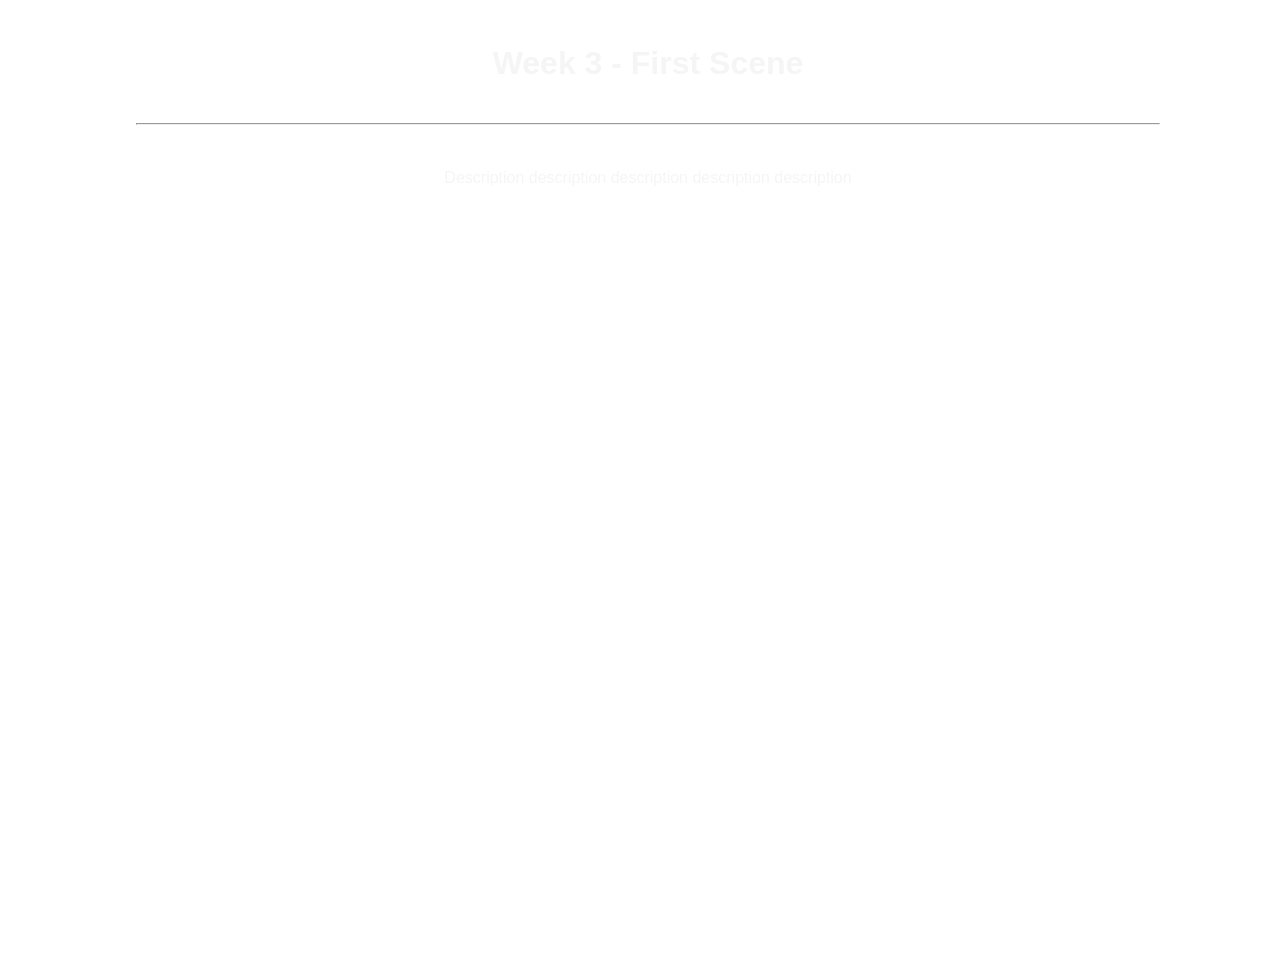
==== week3.html @ 3af574e0 "finished week 2 prototype site changes" ====
<!DOCTYPE html>

<header>
    <title>IASC 2P02 - Liv Rowbottom - Week 3</title>

    <!-- CSS -->
    <link rel = "stylesheet" href = "style.css">
</header>

<body>
    <h1>Week 3 - First Scene</h1>

    <hr>

    <div class = "schoolWork">
        <p>
        Description description description description description
        </p>
    </div>
</body>
---- style.css ----
body {
    background-color: rgb(57, 8, 97)22, 233); 
    background-image: url("https://staticctf.ubisoft.com/J3yJr34U2pZ2Ieem48Dwy9uqj5PNUQTn/6uQ9zrc8aff0Tz4qnvwHJG/2a59e37ea2de7d60722d947b1bbe1ee3/project-u-background.gif");
    /* ~Thx for the image Ubisoft UK ;) -- stolen from google images*/
    background-position: center center;
    background-repeat: no-repeat;
    background-size: cover;
    /* The width and height solution to my bg image problem (didn't cover full viewport)
    was solved with the two lines below via article by log rocket
    https://blog.logrocket.com/css-full-page-background/*/
    width: 100vw;
    height: 100vh;
    /**/
    font-family:'Lucida Sans', 'Lucida Sans Regular', 'Lucida Grande', 'Lucida Sans Unicode', Geneva, Verdana, sans-serif
}

h1 {
    text-align: center;
    color: whitesmoke;
    margin-top: 5vh;
    padding-bottom: 20px;
}

hr {
    margin-right: 10%; 
    margin-left: 10%;
}

/* learned about a tag states via w3Schools tutorial docs
https://www.w3docs.com/snippets/css/how-to-change-link-colors-in-html.html*/


a {
    color: rgb(192, 202, 247);
}

a:hover {
    color: rgb(147, 164, 238);
}

a:visited:hover{
    color: rgb(93, 104, 151);
}

a:visited {
    color: rgb(138, 145, 177);
}
/**/

.schoolWork {
    color: whitesmoke;
    padding-top: 20px;
    margin: 0 auto;
    width: fit-content;
    text-align: left;
}
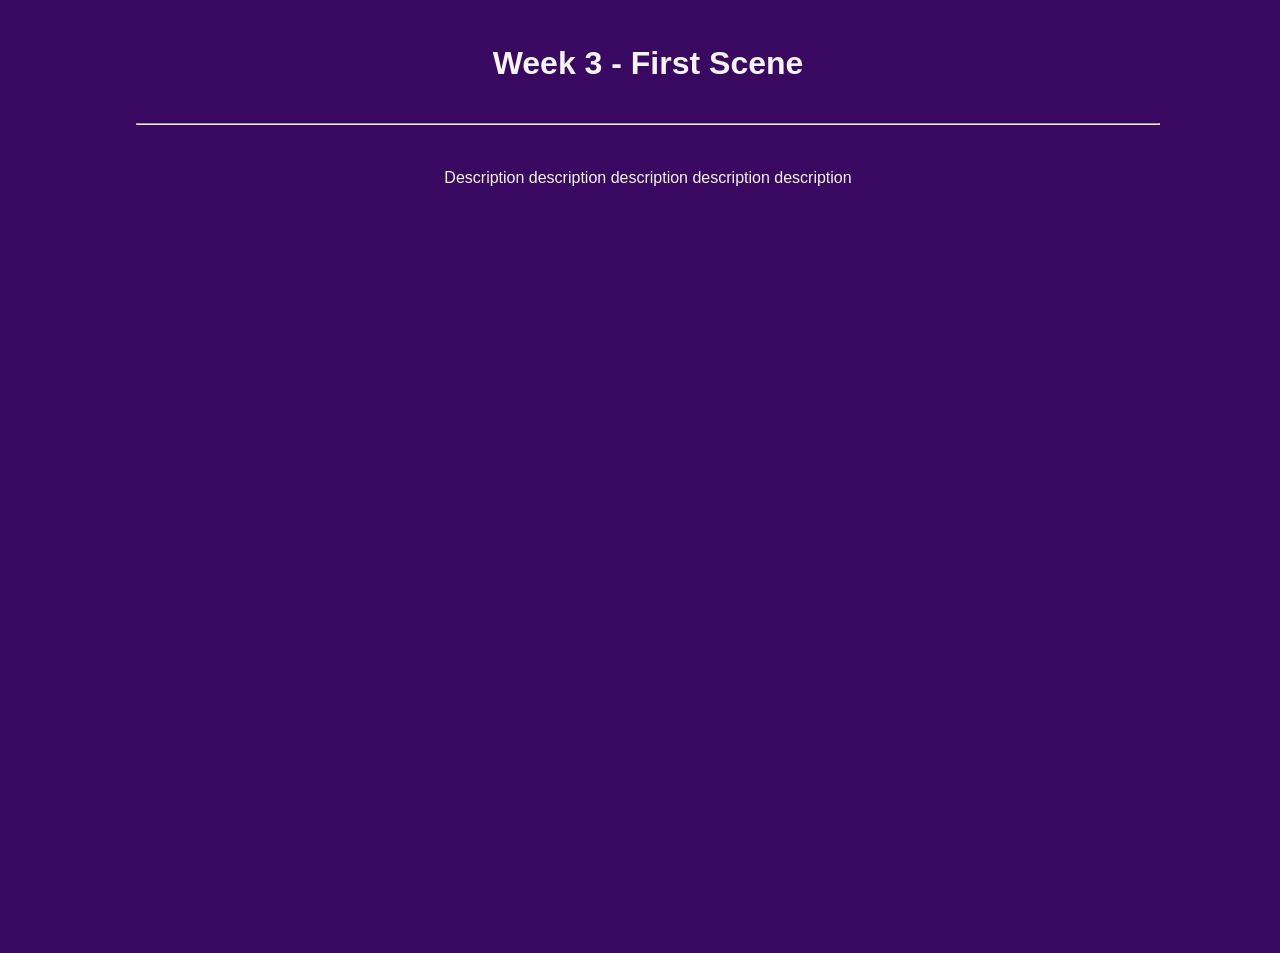
==== commit 0a18276e: "added basic scene" ====
--- a/week3.html
+++ b/week3.html
@@ -5,6 +5,20 @@
 
     <!-- CSS -->
     <link rel = "stylesheet" href = "style.css">
+    
+    <!-- three.js importmap-->
+    <script type = "importmap">
+        {
+            "imports": {
+                "three": "https://ga.jspm.io/npm:three@0.158.0/build/three.module.js"
+            
+            }
+        }
+    </script>
+    <!-- JSPM website: https://jspm.org/getting-started-->
+
+    <!-- three.js Scene-->
+    <script src = "script.js" type = "module"></script>
 </header>
 
 <body>
@@ -12,6 +26,8 @@
 
     <hr>
 
+    <canvas class = "webgl"></canvas>
+
     <div class = "schoolWork">
         <p>
         Description description description description description
--- a/style.css
+++ b/style.css
@@ -1,5 +1,5 @@
 body {
-    background-color: rgb(57, 8, 97)22, 233); 
+    background-color: rgb(57, 8, 97); 
     background-image: url("https://staticctf.ubisoft.com/J3yJr34U2pZ2Ieem48Dwy9uqj5PNUQTn/6uQ9zrc8aff0Tz4qnvwHJG/2a59e37ea2de7d60722d947b1bbe1ee3/project-u-background.gif");
     /* ~Thx for the image Ubisoft UK ;) -- stolen from google images*/
     background-position: center center;
@@ -53,4 +53,12 @@
     margin: 0 auto;
     width: fit-content;
     text-align: left;
+}
+
+.webgl {
+    position: fixed;
+    top: 0;
+    left: 0;
+    outline: none;
+    z-index: -1;
 }
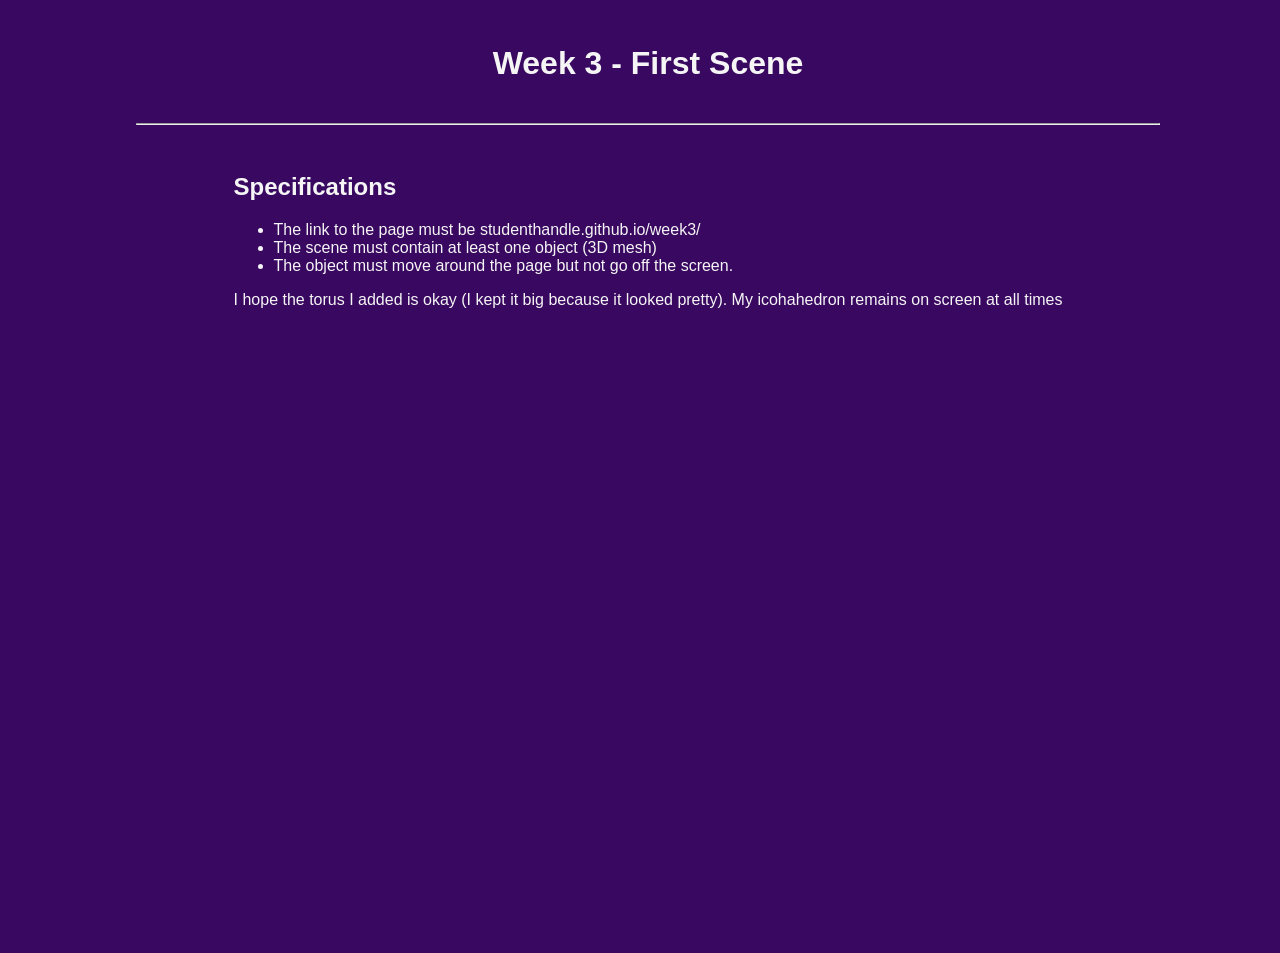
==== commit c1cc5655: "finished week 3" ====
--- a/week3.html
+++ b/week3.html
@@ -26,11 +26,15 @@
 
     <hr>
 
-    <canvas class = "webgl"></canvas>
+    <canvas class="webgl"></canvas>
 
     <div class = "schoolWork">
-        <p>
-        Description description description description description
-        </p>
+        <h2>Specifications</h2>
+        <ul>
+            <li>The link to the page must be studenthandle.github.io/week3/</li>
+            <li>The scene must contain at least one object (3D mesh)</li>
+            <li>The object must move around the page but not go off the screen. </li>
+        </ul>
+        <p>I hope the torus I added is okay (I kept it big because it looked pretty). My icohahedron remains on screen at all times</p>
     </div>
 </body>
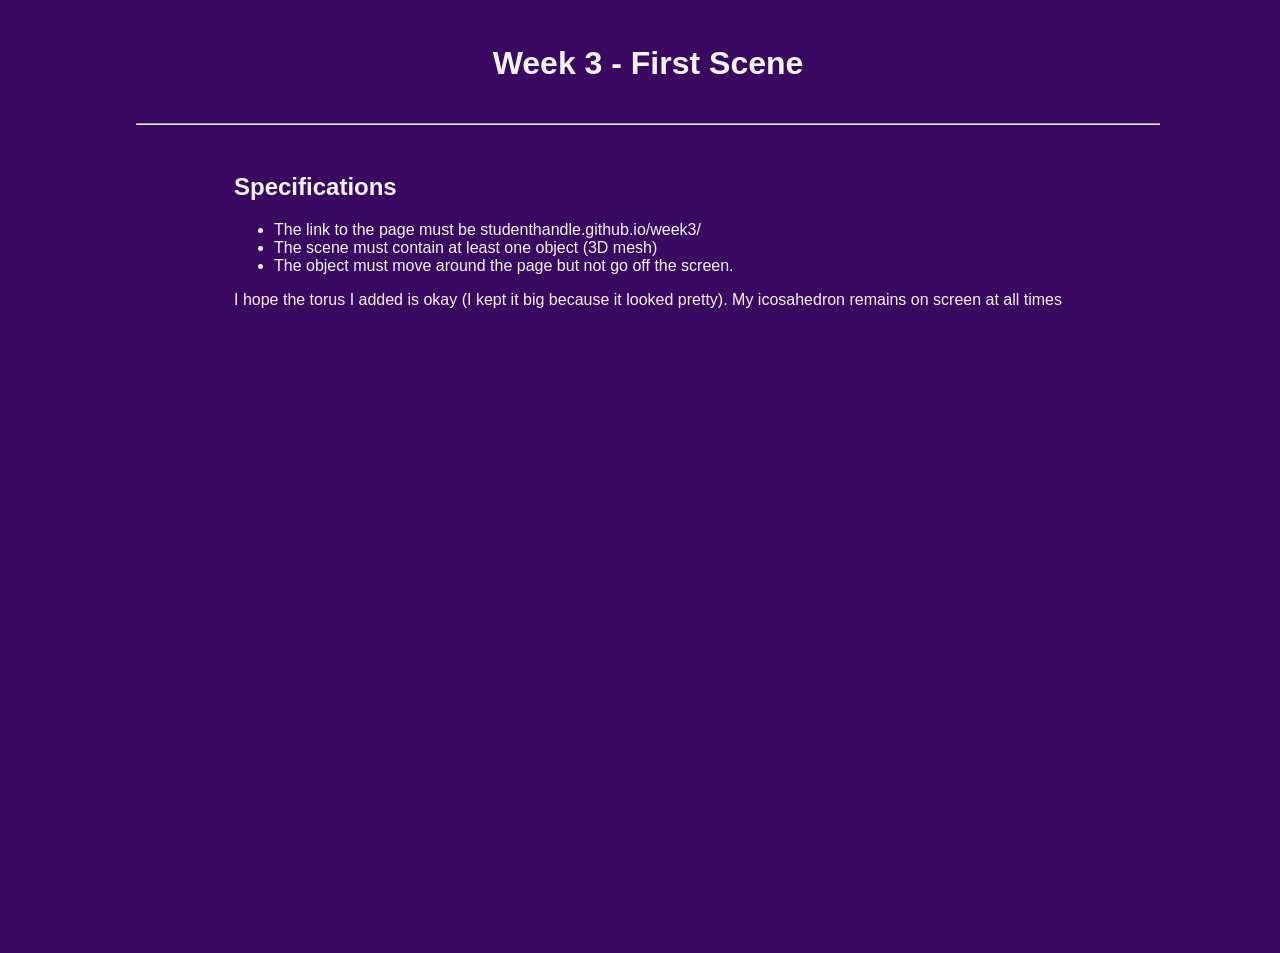
==== commit dd884ff9: "grammar fix" ====
--- a/week3.html
+++ b/week3.html
@@ -35,6 +35,6 @@
             <li>The scene must contain at least one object (3D mesh)</li>
             <li>The object must move around the page but not go off the screen. </li>
         </ul>
-        <p>I hope the torus I added is okay (I kept it big because it looked pretty). My icohahedron remains on screen at all times</p>
+        <p>I hope the torus I added is okay (I kept it big because it looked pretty). My icosahedron remains on screen at all times</p>
     </div>
 </body>
